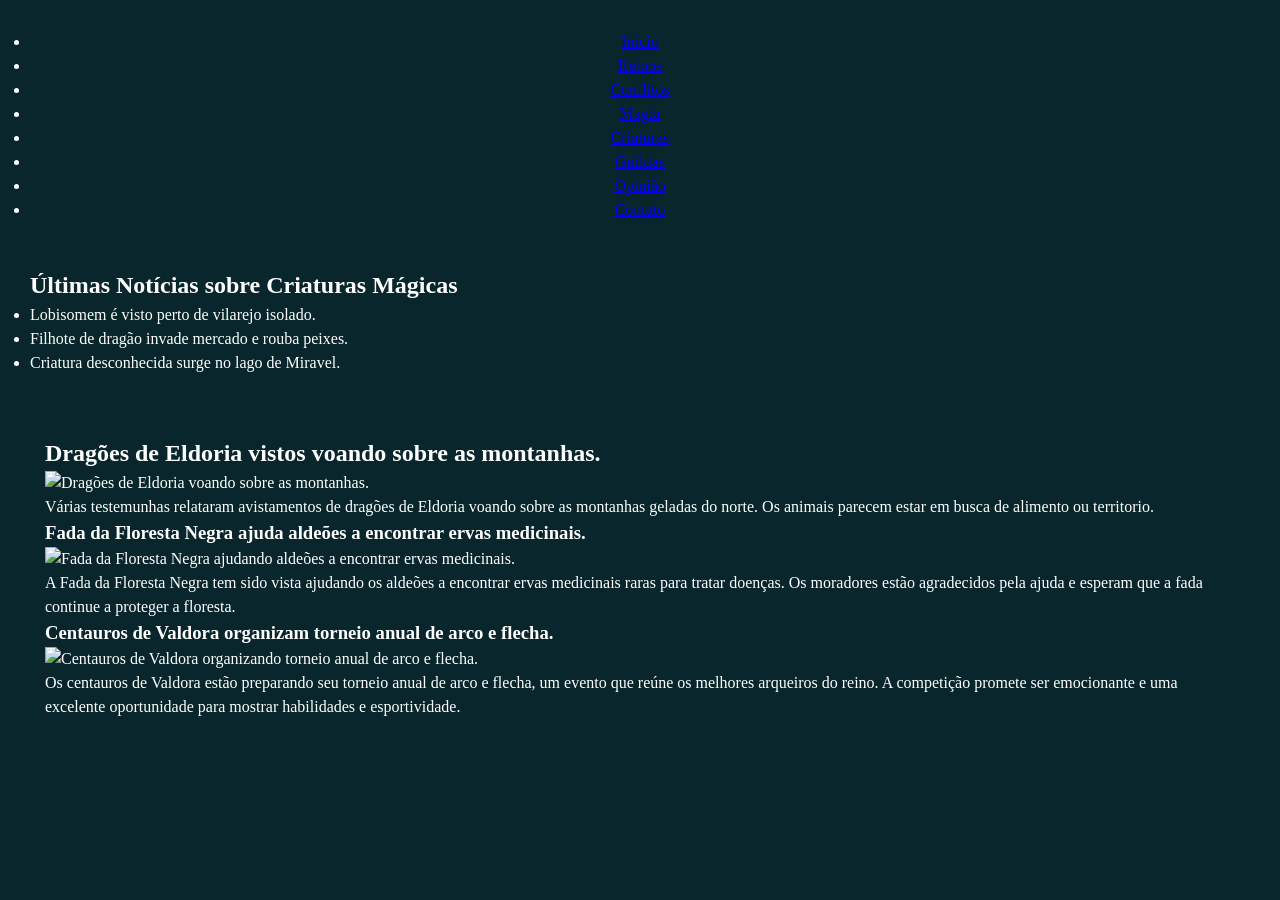
==== criaturas.html @ 0fe11715 "Create_Creatures.html" ====
<!DOCTYPE html>
<html lang="pt-br">
<head>
    <meta charset="UTF-8">
    <meta name="viewport" content="width=device-width, initial-scale=1.0">
    <link rel="stylesheet" href="style.css">
    <link rel="preconnect" href="https://fonts.googleapis.com">
    <link rel="preconnect" href="https://fonts.gstatic.com" crossorigin>
    <link href="https://fonts.googleapis.com/css2?family=Pirata+One&display=swap" rel="stylesheet">
    <title> O Olho do Dragão </title>
</head>
<body>
    <nav>
        <ul>
            <li><a href="inicio.html"> Início </a></li>
            <li><a href="reinos.html"> Reinos </a></li>
            <li><a href="conflitos.html"> Conflitos </a></li>
            <li><a href="magia.html"> Magia </a></li>
            <li><a href="criaturas.html"> Criaturas </a></li>
            <li><a href="guildas.html"> Guildas </a></li>
            <li><a href="opiniao.html"> Opinião </a></li>
            <li><a href="contato.html"> Contato </a></li>
        </ul>
    </nav>
    <div class="container">
        <aside class="lateral">
            <h2> Últimas Notícias sobre Criaturas Mágicas </h2>
            <ul>
                <li>
                    Lobisomem é visto perto de vilarejo isolado.
                </li>
                <li>
                    Filhote de dragão invade mercado e rouba peixes.
                </li>
                <li>
                    Criatura desconhecida surge no lago de Miravel.
                </li>
            </ul>
        </aside>
        <main class="principal">
            <section class="noticias">
                <div class="card-principal">
                    <h2>
                        Dragões de Eldoria vistos voando sobre as montanhas.
                    </h2>
                    <img
                    src="imagens/Dragauns.png"
                    alt="Dragões de Eldoria voando sobre as montanhas.">
                    <p>
                        Várias testemunhas relataram avistamentos de dragões de Eldoria voando sobre as montanhas geladas do norte. Os animais parecem estar em busca de alimento ou territorio.
                    </p>
                </div>
                <div class="card">
                    <h3> Fada da Floresta Negra ajuda aldeões a encontrar ervas medicinais. </h3>
                    <img src="imagens/FadaBoa.png" alt="Fada da Floresta Negra ajudando aldeões a encontrar ervas medicinais.">
                    <p> A Fada da Floresta Negra tem sido vista ajudando os aldeões a encontrar ervas medicinais raras para tratar doenças. Os moradores estão agradecidos pela ajuda e esperam que a fada continue a proteger a floresta.</p>
                </div>
                <div class="card">
                    <h3> Centauros de Valdora organizam torneio anual de arco e flecha. </h3>
                    <img src="imagens/TorneioCentauro.png" alt="Centauros de Valdora organizando torneio anual de arco e flecha.">
                    <p> Os centauros de Valdora estão preparando seu torneio anual de arco e flecha, um evento que reúne os melhores arqueiros do reino. A competição promete ser emocionante e uma excelente oportunidade para mostrar habilidades e esportividade.</p>
                </div>
            </section>
        </main>
    </div>
</body>
</html>
---- style.css ----
:root{
    --cor-primaria: #0d1b2a;
    --cor-secundaria: #1b263b;
    --cor-terciaria: #415a77;
    --cor-destaque: #d4af37;
    --cor-texto: #ffffff;
    --cor-fundo: #08262b;
    --tipo-de-fonte: 'Lucida Sans', 'Lucida Sans Regular', 'Lucida Grande', 
    'Lucida Sans Unicode', 'Geneva', 'Verdana', 'sans-serif';
    --arredondamento-borda: 10px;
    --espaco: 15px;
}
*{
    margin: 0;
    padding: 0;
    box-sizing: border-box;
}
body{
    background-color: var(--cor-fundo);
    color: var(--cor-texto);
    font-family: var(--tipo-de-fonte);
    padding: var(--espaco);
    line-height: 1.5;
}
.container{
    display: grid;
    grid-template-areas: 
    'principal'
    'lado'
    'rodape';
    gap: var(--espaco);
    margin: auto;
    max-width: 1280;
}
header, nav, main, section, aside, footer{
    border-radius: var(--arredondamento-borda);
    padding: var(--espaco);
}
header{
    background-color: var(--cor-fundo);
    text-align: center;
    width: 100%;
    margin: var(--espaco);
}
header h1{
    color: var(--cor-texto);
    font-family: 'Pirata One', cursive;
    font-size: 5rem;
    text-shadow: 3px 3px 5px rgba(255, 145, 42, 0.7);
}
nav{
    color: var(--cor-texto);
    text-align: center;
    border-radius: var(--arredondamento-borda);
    padding: var(--espaco);
    width: 100%;
    margin-bottom: var(--espaco);
}
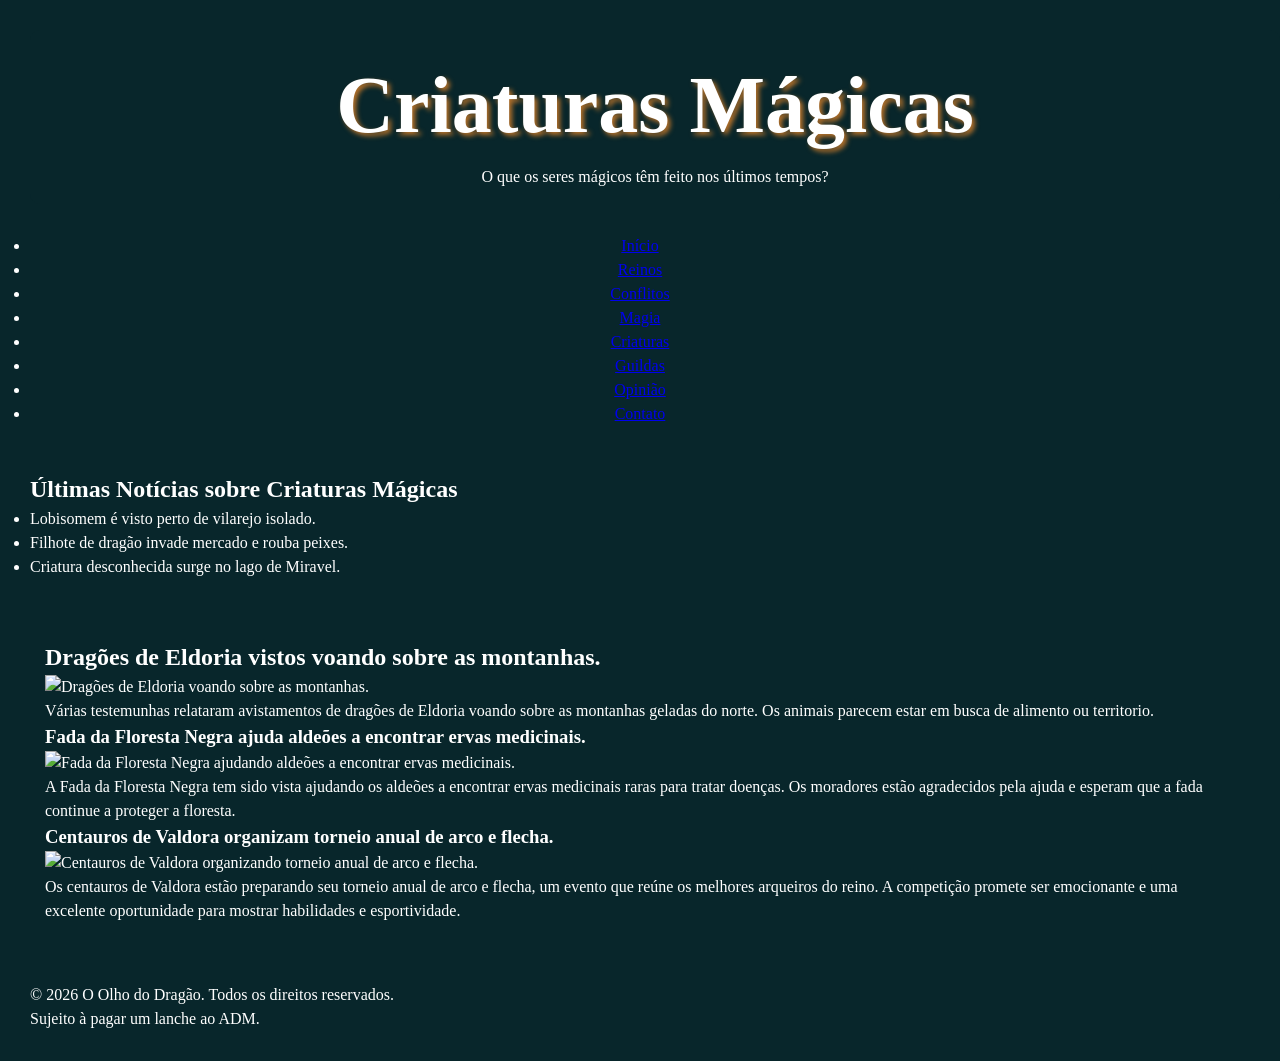
==== commit 24344241: "Update_Creatures.html update with footer and header." ====
--- a/criaturas.html
+++ b/criaturas.html
@@ -10,6 +10,10 @@
     <title> O Olho do Dragão </title>
 </head>
 <body>
+    <header>
+        <h1> Criaturas Mágicas </h1>
+        <p> O que os seres mágicos têm feito nos últimos tempos? </p>
+    </header>
     <nav>
         <ul>
             <li><a href="inicio.html"> Início </a></li>
@@ -63,5 +67,11 @@
             </section>
         </main>
     </div>
+    <footer>
+    <p>
+        &copy; 2026 O Olho do Dragão. Todos os direitos reservados.
+        <br>
+        Sujeito à pagar um lanche ao ADM.
+    </footer>
 </body>
 </html>
